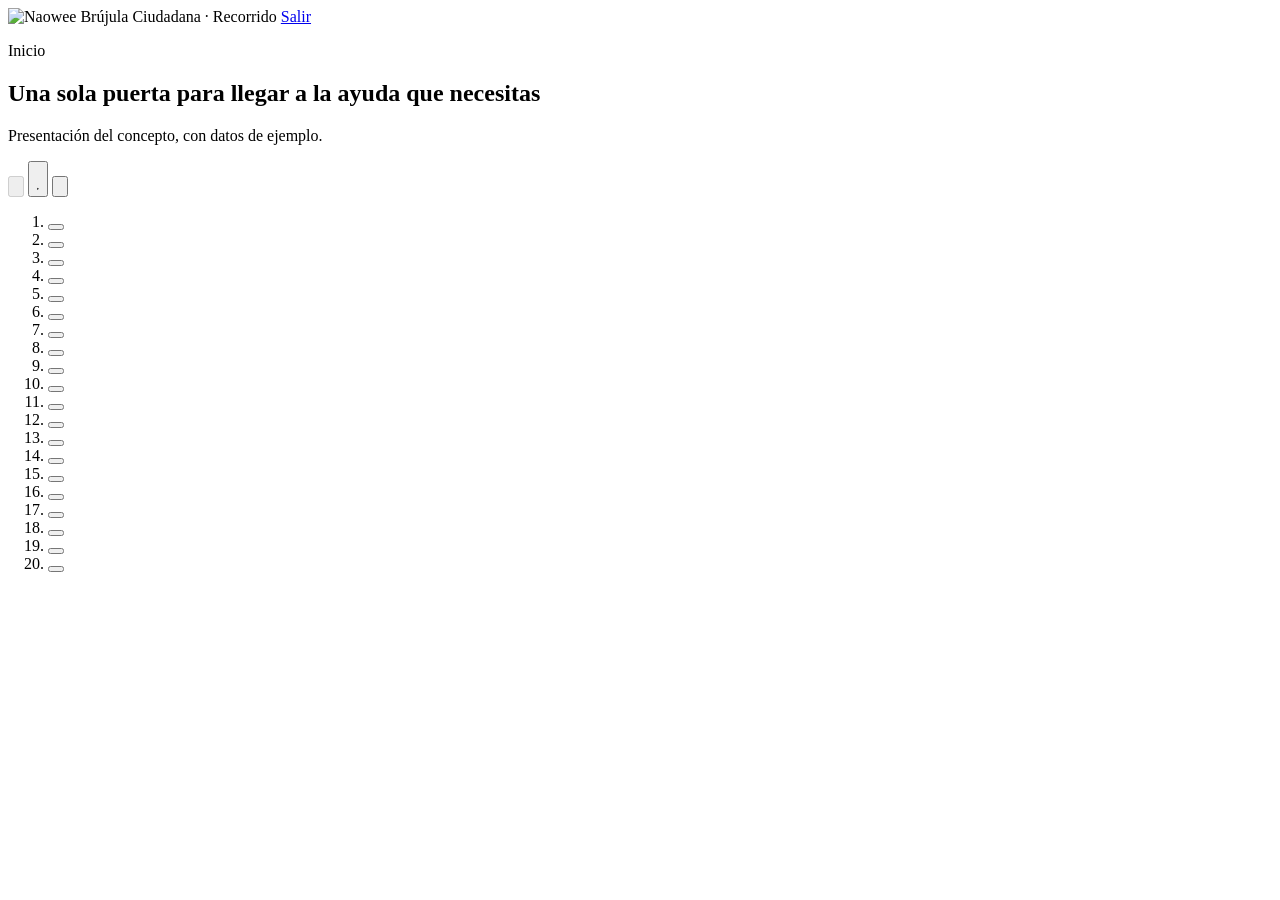
==== tour/index.html @ 3ece71db ":sparkles: Recorrido: showroom con gráficos animados y splash rápido Mostrar la interfaz completa en" ====
<!doctype html>
<html lang="es">
<head>
<meta charset="utf-8">
<meta name="viewport" content="width=device-width,initial-scale=1">
<title>Brújula Ciudadana · Recorrido</title>
<link rel="stylesheet" href="../shared/base.css">
<link rel="stylesheet" href="../shared/splash.css">
<script src="../shared/splash.js" data-dur="2000" data-pres="Recorrido · menos de 3 minutos"></script>
<link rel="stylesheet" href="../app/brujula/_sdk/css/fuentes.css">
<link rel="stylesheet" href="tour.css">
<link rel="stylesheet" href="https://cdnjs.cloudflare.com/ajax/libs/leaflet/1.9.4/leaflet.min.css">
<link rel="stylesheet" href="graficos.css">
</head>
<body class="tr">
<header class="tr-top">
  <img src="../shared/logos/naowee.svg" alt="Naowee" height="24">
  <span class="tr-top__t">Brújula Ciudadana · Recorrido</span>
  <a class="tr-salir" href="../index.html#demo">Salir</a>
</header>
<main class="tr-main">
  <section class="tr-card" id="trCard" aria-live="polite">
    <span class="tr-rol" id="trRol"></span>
    <h1 id="trTitulo"></h1>
    <p id="trTexto"></p>
    <span class="tr-cnt" id="trCnt"></span>
  </section>
  <section class="tr-stage" id="trStage">
    <div class="tr-dev tr-dev--movil" id="trDev">
      <div class="tr-screen" id="trScreen"><iframe id="trFrame" title="Vista de la demo"></iframe></div>
    </div>
    <div class="tr-graf" id="trGraf" hidden></div>
    <div class="tr-hero" id="trHero" hidden>
      <p class="tr-hero__rol" id="trHeroRol"></p>
      <h2 id="trHeroTitulo"></h2>
      <p id="trHeroTexto"></p>
      <a class="tr-cta" id="trCta" href="../index.html#demo" hidden>Probar la demo</a>
    </div>
  </section>
</main>
<footer class="tr-ctl">
  <div class="tr-btns">
    <button type="button" id="trPrev" aria-label="Anterior"><svg viewBox="0 0 24 24" aria-hidden="true"><path d="M15 5l-7 7 7 7"/></svg></button>
    <button type="button" id="trPlay" class="tr-play" aria-label="Pausar">
      <svg class="i-pause" viewBox="0 0 24 24" aria-hidden="true"><path d="M8 5v14M16 5v14"/></svg>
      <svg class="i-play" viewBox="0 0 24 24" aria-hidden="true"><path d="M8 5l11 7-11 7z"/></svg>
    </button>
    <button type="button" id="trNext" aria-label="Siguiente"><svg viewBox="0 0 24 24" aria-hidden="true"><path d="M9 5l7 7-7 7"/></svg></button>
  </div>
  <ol class="tr-prog" id="trProg"></ol>
</footer>
<script src="https://cdnjs.cloudflare.com/ajax/libs/leaflet/1.9.4/leaflet.min.js"></script><script src="../shared/mapa-ejemplo.js"></script>
<script src="graficos.js"></script><script src="escenas.js"></script><script src="tour.js"></script>
</body>
</html>
---- tour/graficos.css ----
/* Escenas «grafico» del recorrido: lienzo de 780×540 escalado como el teléfono (--gk).
   Todo se anima con CSS y retrasos --d: la pausa del recorrido congela y volver repite. */
.tr-graf{position:relative;width:calc(780px * var(--gk,1));height:calc(540px * var(--gk,1));flex:none}
.gf{position:absolute;left:0;top:0;width:780px;height:540px;transform:scale(var(--gk,1));transform-origin:0 0;font-family:"Google Sans",system-ui,sans-serif;color:#16172B}
.paused .tr-graf *,.paused .tr-graf *::before,.paused .tr-graf *::after{animation-play-state:paused!important}

/* Piezas comunes */
.gf-card{position:absolute;background:#fff;border-radius:18px;box-shadow:0 18px 40px #0006;padding:14px 16px}
.gf-t{font-size:12px;font-weight:700;letter-spacing:.08em;text-transform:uppercase;color:#6B6D85}
.gf-b{font-size:17px;font-weight:700;line-height:1.25}
.gf-s{font-size:13px;color:#5E6075;line-height:1.35}
.gf-tag{display:inline-block;font-size:12px;font-weight:700;border-radius:999px;padding:3px 10px;background:#F1F1F6}
.gf-tag--ok{background:#DDF5E8;color:#067647}.gf-tag--wa{background:#FFF0D6;color:#93370D}.gf-tag--no{background:#FDE3E1;color:#B42318}.gf-tag--or{background:#FFE6D9;color:#B83100}
.gf-av{width:40px;height:40px;border-radius:50%;display:grid;place-items:center;color:#fff;font-weight:700;font-size:14px;border:3px solid #16172B}
.gf-lbl{position:absolute;color:#F4F4F9;font-size:15px;font-weight:600;text-align:center}
.gf-lbl small{display:block;font-size:12px;font-weight:500;opacity:.7}
.gf-big{position:absolute;color:#FF9A5C;font-size:46px;font-weight:700;line-height:1}
.gf svg{position:absolute;inset:0;width:780px;height:540px;overflow:visible}
.gf-ln{fill:none;stroke:#FF9A5C;stroke-width:3;stroke-linecap:round}
.gf-ln--g{stroke:#ffffff40;stroke-dasharray:6 8}
.gf-ln--r{stroke:#F97066;stroke-dasharray:6 8}

/* Movimientos */
@keyframes gf-in{from{opacity:0;transform:translateY(18px)}to{opacity:1;transform:none}}
@keyframes gf-pop{0%{opacity:0;transform:scale(.5)}70%{transform:scale(1.08)}100%{opacity:1;transform:none}}
@keyframes gf-fade{from{opacity:0}to{opacity:1}}
@keyframes gf-draw{from{stroke-dashoffset:var(--len,600)}to{stroke-dashoffset:0}}
@keyframes gf-ancho{from{width:0}to{width:var(--w,100%)}}
@keyframes gf-alto{from{transform:scaleY(0)}to{transform:scaleY(1)}}
@keyframes gf-sello{0%{opacity:0;transform:scale(2.2) rotate(-14deg)}60%{opacity:1;transform:scale(.92) rotate(-8deg)}100%{opacity:1;transform:scale(1) rotate(-8deg)}}
@keyframes gf-late{0%,100%{transform:scale(1)}50%{transform:scale(1.12)}}
@keyframes gf-borra{from{filter:blur(0);opacity:1}to{filter:blur(5px);opacity:.55}}
@keyframes gf-sale{0%{opacity:0;transform:translate(0,0) scale(.6)}20%{opacity:1}100%{opacity:1;transform:translate(var(--x),var(--y)) scale(1)}}
@keyframes gf-baja{from{opacity:0;transform:translateY(-60px)}to{opacity:1;transform:none}}
@keyframes gf-onda{from{opacity:.7;transform:scale(.4)}to{opacity:0;transform:scale(2.4)}}
.on .a-in{animation:gf-in .7s cubic-bezier(.2,.7,.2,1) var(--d,0s) both}
.on .a-pop{animation:gf-pop .6s cubic-bezier(.2,.7,.2,1) var(--d,0s) both}
.on .a-fade{animation:gf-fade .6s ease var(--d,0s) both}
.on .a-draw{stroke-dasharray:var(--len,600);animation:gf-draw 1s ease var(--d,0s) both}
.on .a-ancho{animation:gf-ancho 1.2s cubic-bezier(.2,.7,.2,1) var(--d,0s) both}
.on .a-alto{transform-origin:bottom;animation:gf-alto .7s cubic-bezier(.2,.7,.2,1) var(--d,0s) both}
.on .a-sello{animation:gf-sello .6s cubic-bezier(.2,.7,.2,1) var(--d,0s) both}
.on .a-late{animation:gf-late 1.6s ease-in-out var(--d,0s) infinite}
.on .a-borra{animation:gf-borra .8s ease var(--d,0s) both}
.on .a-sale{animation:gf-sale 1s cubic-bezier(.2,.7,.2,1) var(--d,0s) both}
.on .a-baja{animation:gf-baja .7s cubic-bezier(.3,1.4,.5,1) var(--d,0s) both}
.on .a-onda{animation:gf-onda 1.8s ease-out var(--d,0s) infinite}
/* Cambios de estado a mitad de escena: el elemento «antes» se va y el «después» llega. */
@keyframes gf-va{to{opacity:0}}
.on .a-va{animation:gf-va .3s ease var(--d,0s) both}

/* 1 · El problema y la puerta */
.gf-yo{position:absolute;left:350px;top:230px;width:80px;height:80px;border-radius:50%;background:#FF9A5C;display:grid;place-items:center;color:#2a1100;font-weight:700;font-size:24px;box-shadow:0 0 0 8px #FF9A5C33}
.gf-ent{position:absolute;width:150px;padding:0 0 10px;border-radius:14px;background:#fff;border:1px solid #E2DED8;color:#16172B;box-shadow:0 12px 28px #0005;overflow:hidden}
.gf-ph{display:block;height:54px;margin-bottom:8px;background:#E8E6E1 center/cover no-repeat}
.gf-ent b,.gf-ent span{padding:0 12px}
.gf-ent b{display:block;font-size:14px;line-height:1.2}
.gf-ent span{display:block;font-size:12px;color:#55576E;opacity:1}
.gf-ent i{position:absolute;right:-8px;top:-10px;font-style:normal;font-size:12px;font-weight:700;background:#F97066;color:#fff;border-radius:999px;padding:2px 8px}
.gf-hub{position:absolute;left:330px;top:210px;width:120px;height:120px;border-radius:50%;background:#fff;display:grid;place-items:center;box-shadow:0 0 0 10px #FF9A5C33,0 20px 50px #0008}
.gf-hub img{width:96px}
.gf-onda{position:absolute;left:330px;top:210px;width:120px;height:120px;border-radius:50%;border:2px solid #FF9A5C}

/* 2 · El problema: un camino de ventanilla en ventanilla */
.gf-ofi{position:absolute;width:120px;padding:10px 12px;border-radius:12px;background:#22243A;border:1px solid #ffffff1f;color:#C9CADB}
.gf-ofi b{display:block;font-size:14px;color:#F4F4F9}
.gf-ofi span{font-size:11px;opacity:.75}
.gf-ofi i{position:absolute;left:50%;bottom:-14px;transform:translateX(-50%);font-style:normal;font-size:11px;font-weight:700;background:#F97066;color:#fff;border-radius:999px;padding:2px 8px;white-space:nowrap}
.gf-ln--camino{stroke:#C9CADB;stroke-width:2.5;stroke-dasharray:var(--len)}
.gf-corte{position:absolute;width:26px;height:26px;border-radius:50%;background:#16172B;border:2px solid #F97066;color:#F97066;font-size:13px;font-weight:700;display:grid;place-items:center}
.gf-anda{position:absolute;left:0;top:0;width:40px;height:40px;margin:-20px 0 0 -20px;border-radius:50%;background:#C9CADB;color:#16172B;font-weight:700;font-size:13px;display:grid;place-items:center;box-shadow:0 0 0 6px #C9CADB2a;offset-rotate:0deg;offset-distance:0%}
@keyframes gf-anda{from{offset-distance:0%}to{offset-distance:100%}}
.on .gf-anda{animation:gf-anda 4.05s cubic-bezier(.45,.05,.55,.95) var(--d,0s) both}
.gf-pila{position:absolute;left:600px;top:350px;width:130px;height:170px}
.gf-hoja{position:absolute;left:10px;width:96px;height:120px;border-radius:6px;background:#F4F4F9;box-shadow:0 4px 12px #0007;background-image:linear-gradient(#D7D8E2 2px,transparent 2px);background-size:100% 14px;background-position:0 22px;background-clip:content-box;padding:18px 14px}

/* 3 · Formas en el tiempo */
.gf-eje{position:absolute;left:190px;right:30px;top:96px;display:flex;justify-content:space-between;color:#F4F4F9;opacity:.6;font-size:12px}
.gf-fila{position:absolute;left:30px;right:30px;height:74px;display:grid;grid-template-columns:150px 1fr;align-items:center;gap:10px}
.gf-fila h4{margin:0;color:#F4F4F9;font-size:17px}
.gf-fila h4 small{display:block;font-size:12px;font-weight:500;opacity:.65}
.gf-pista{position:relative;height:34px;border-radius:10px;background:#ffffff10}
.gf-ev{position:absolute;top:5px;height:24px;border-radius:7px;background:#FF9A5C}
.gf-ev--s{background:#FFC29C}

/* 4 · Permisos */
.gf-sw{display:flex;align-items:center;justify-content:space-between;gap:14px;padding:11px 0;border-top:1px solid #EEE}
.gf-sw:first-of-type{border-top:0}
.gf-sw b{font-size:15px;display:block}.gf-sw small{font-size:12px;color:#6B6D85}
.gf-tg{position:relative;width:46px;height:26px;border-radius:99px;background:#D7D8E2;flex:none}
.gf-tg::after{content:"";position:absolute;left:3px;top:3px;width:20px;height:20px;border-radius:50%;background:#fff;box-shadow:0 1px 3px #0003}
@keyframes gf-tg{to{background:#17B26A}}
@keyframes gf-tgb{to{transform:translateX(20px)}}
.on .gf-tg{animation:gf-tg .35s ease var(--d) both}
.on .gf-tg::after{animation:gf-tgb .35s ease var(--d) both}
.gf-log{display:flex;align-items:center;gap:10px;padding:9px 0;border-top:1px solid #EEE}
.gf-log .gf-av{width:34px;height:34px;font-size:12px;border:0}

/* 5 · Mapa de Vida */
.gf-bloque{position:absolute;width:170px}
.gf-bloque h4{margin:0 0 8px;color:#F4F4F9;font-size:14px;opacity:.8}
.gf-tiles{display:grid;grid-template-columns:repeat(2,1fr);gap:8px}
.gf-tile{position:relative;height:62px;border-radius:12px;background:#ffffff14;color:#F4F4F9;font-size:13px;font-weight:600;padding:8px 10px}
.gf-tile i{position:absolute;inset:0;border-radius:12px;opacity:0}
@keyframes gf-pinta{to{opacity:1}}
.on .gf-tile i{animation:gf-pinta .5s ease var(--d) both}
.gf-tile span{position:relative}
.gf-r{background:#F04438}.gf-a{background:#F79009}.gf-v{background:#17B26A}

/* 6 · Plazas */
.gf-asientos{display:grid;grid-template-columns:repeat(6,40px);gap:10px;margin-top:12px}
.gf-as{width:40px;height:40px;border-radius:12px;background:#ECEBF0;position:relative}
.gf-as i{position:absolute;inset:0;border-radius:12px;background:#C9CADB}
.gf-as--yo i{background:#D74009}.gf-as--am i{background:#0E7C7B}

/* 7 · Ficha mínima */
.gf-fila2{display:flex;justify-content:space-between;gap:10px;padding:8px 0;border-top:1px solid #EEE;font-size:14px}
.gf-fila2:first-of-type{border-top:0}
.gf-fila2 span{color:#6B6D85}
.gf-fila2 b{font-weight:600}
.gf-cand{display:inline-grid;place-items:center;width:22px;height:22px;border-radius:7px;background:#16172B;color:#fff;font-size:12px;margin-left:6px}

/* 9 · Pasar lista */
.gf-pl{display:flex;align-items:center;justify-content:space-between;padding:10px 0;border-top:1px solid #EEE}
.gf-pl:first-of-type{border-top:0}
.gf-pl b{font-size:15px}
.gf-mk{display:flex;gap:6px}
.gf-mk span{min-width:64px;text-align:center;font-size:13px;font-weight:700;border-radius:999px;padding:6px 10px;background:#F1F1F6;color:#6B6D85;position:relative;overflow:hidden}
.gf-mk span i{position:absolute;inset:0;display:grid;place-items:center;font-style:normal;border-radius:999px}
.gf-mk .si i{background:#17B26A;color:#fff}.gf-mk .no i{background:#F97066;color:#fff}
.gf-barra{height:12px;border-radius:6px;background:#ECEBF0;overflow:hidden;margin-top:8px}
.gf-barra i{display:block;height:100%;border-radius:6px;background:#17B26A}

/* 10 · Aviso */
.gf-dest{position:absolute;display:flex;flex-direction:column;align-items:center;gap:4px}
.gf-dest .gf-av{width:44px;height:44px}
.gf-dest small{color:#F4F4F9;font-size:11px;opacity:.75}
.gf-ok{position:absolute;right:-6px;bottom:14px;width:20px;height:20px;border-radius:50%;background:#17B26A;color:#fff;font-size:12px;display:grid;place-items:center;border:2px solid #16172B}

/* 11 · Red y 12 · Alta */
.gf-num{font-size:26px;font-weight:700;color:#16172B;line-height:1}
.gf-mapa{position:absolute;left:40px;top:30px;width:700px;height:420px;border-radius:24px;background:radial-gradient(circle at 30% 40%,#2B2E55 0,#1D1F3B 70%);overflow:hidden}
.gf-mapa::before{content:"";position:absolute;inset:0;background:linear-gradient(#ffffff0c 1px,transparent 1px) 0 0/40px 40px,linear-gradient(90deg,#ffffff0c 1px,transparent 1px) 0 0/40px 40px}
.gf-calle{position:absolute;background:#ffffff1c;border-radius:6px}
.gf-pin{position:absolute;width:20px;height:20px;border-radius:50%;background:#0B2A5B;border:3px solid #fff;box-shadow:0 2px 6px #0007}
.gf-pin--n{background:#D74009;width:26px;height:26px}

@media(prefers-reduced-motion:reduce){
  .tr-graf *,.tr-graf *::before,.tr-graf *::after{animation-duration:1ms!important;animation-delay:0s!important;animation-iteration-count:1!important}
}
@media (max-width:899px){.tr-main:has(.tr-graf:not([hidden])){grid-template-columns:1fr}}

/* Mapa real de la escena «alta» */
.gf-leaf{position:absolute;inset:0;background:#E8E6E1}
.gf-leaf .gf-fondo{filter:grayscale(.85) contrast(.92) brightness(1.04)}
.gf-leaf .gf-pin{position:static;box-sizing:border-box}
.gf-leaf .gf-pin--r{background:#FF9A5C;border-width:2px}
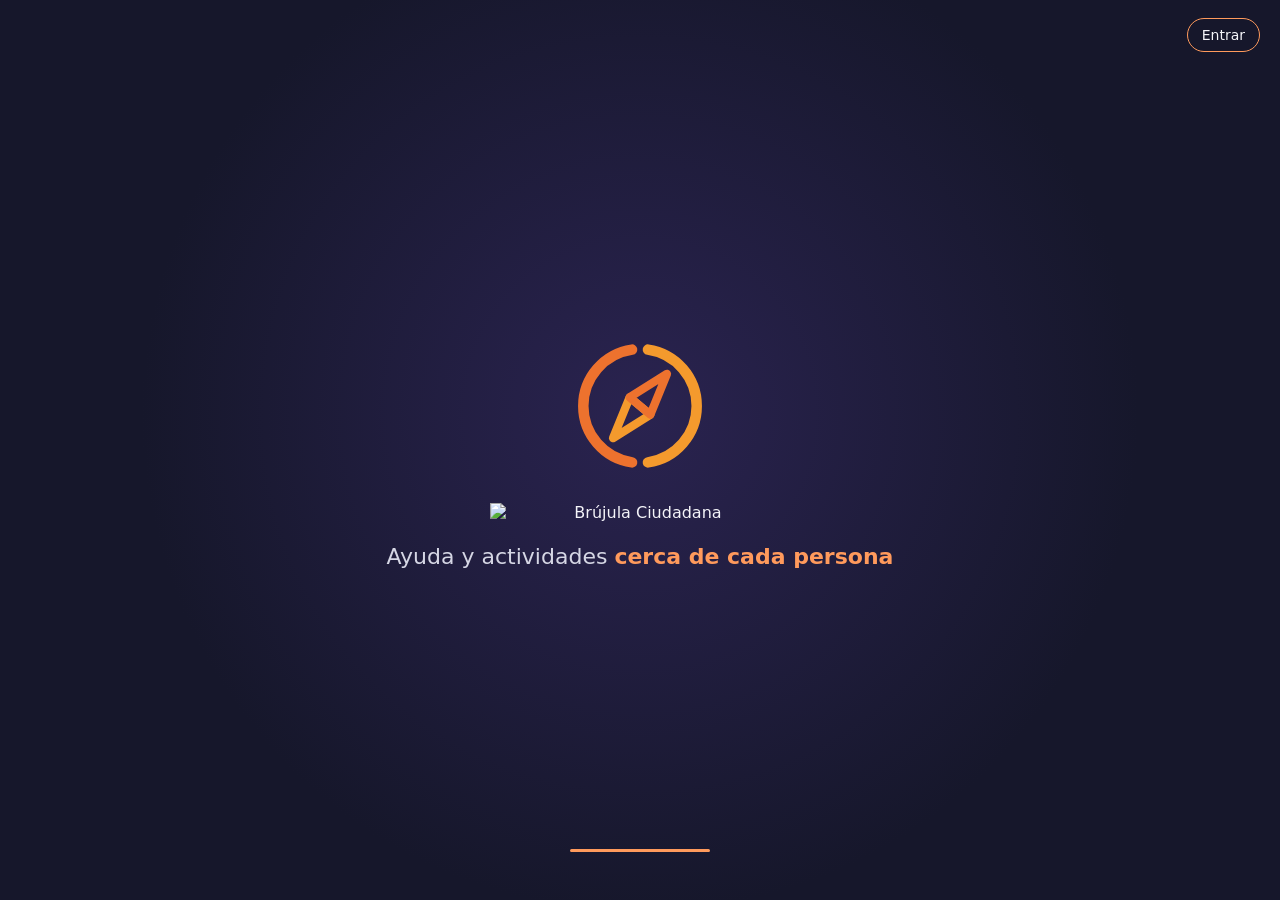
==== commit a02e9c80: ":lipstick: Demo: ronda de ajustes de diseño sobre landing, mapa, recorrido y roles Resuelve los come" ====
--- a/tour/index.html
+++ b/tour/index.html
@@ -6,7 +6,7 @@
 <title>Brújula Ciudadana · Recorrido</title>
 <link rel="stylesheet" href="../shared/base.css">
 <link rel="stylesheet" href="../shared/splash.css">
-<script src="../shared/splash.js" data-dur="2000" data-pres="Recorrido · menos de 3 minutos"></script>
+<script src="../shared/splash.js" data-dur="2000" data-pres=""></script>
 <link rel="stylesheet" href="../app/brujula/_sdk/css/fuentes.css">
 <link rel="stylesheet" href="tour.css">
 <link rel="stylesheet" href="https://cdnjs.cloudflare.com/ajax/libs/leaflet/1.9.4/leaflet.min.css">
--- a/shared/splash.css
+++ b/shared/splash.css
@@ -0,0 +1,52 @@
+/* Splash de entrada de la landing: se muestra siempre al cargar y se va solo (o con un toque).
+   html.sp-on lo pone splash.js desde el <head> para que la página no asome antes. */
+html.sp-on{overflow:hidden}
+html.sp-on::before{content:"";position:fixed;inset:0;z-index:9998;background:#16172B}
+.sp{position:fixed;inset:0;z-index:9999;display:grid;place-items:center;background:radial-gradient(circle at 50% 46%,#2A2350 0,#16172B 62%);color:#F4F4F9;cursor:pointer;overflow:hidden;font-family:"Google Sans",system-ui,sans-serif}
+.sp-in{display:flex;flex-direction:column;align-items:center;gap:22px;text-align:center;padding:24px}
+
+/* Ondas que salen de la brújula */
+.sp-ondas{position:absolute;left:50%;top:50%;width:0;height:0}
+.sp-ondas i{position:absolute;left:-90px;top:-150px;width:180px;height:180px;border-radius:50%;border:2px solid #F49A2D;opacity:0;animation:sp-onda 2.4s ease-out infinite}
+.sp-ondas i:nth-child(2){animation-delay:.8s}.sp-ondas i:nth-child(3){animation-delay:1.6s}
+
+/* Brújula: los arcos se dibujan y la aguja gira hasta su norte */
+.sp-marca{width:150px;height:150px;overflow:visible}
+.sp-arco{stroke-dasharray:240;stroke-dashoffset:240;animation:sp-traza .9s cubic-bezier(.6,.1,.2,1) forwards}
+.sp-arco--2{animation-delay:.18s}
+.sp-aguja{transform-origin:100px 100px;transform:rotate(-320deg) scale(.4);opacity:0;animation:sp-aguja 1.3s cubic-bezier(.2,.9,.3,1.25) .45s forwards}
+.sp-palabra{width:min(300px,64vw);height:auto;opacity:0;transform:translateY(16px);animation:sp-sube .7s cubic-bezier(.2,.7,.2,1) 1.05s forwards}
+.sp-lema{margin:0;font-size:clamp(17px,2.2vw,22px);color:#D5D6E4;opacity:0;transform:translateY(12px);animation:sp-sube .7s cubic-bezier(.2,.7,.2,1) 1.35s forwards}
+.sp-lema b{color:#FF9A5C;font-weight:600}
+.sp-pres{font-size:12px;font-weight:700;letter-spacing:.12em;text-transform:uppercase;color:#FF9A5C;border:1px solid #FF9A5C55;border-radius:999px;padding:5px 12px;opacity:0;animation:sp-fade .6s ease 1.6s forwards}
+.sp-barra{position:absolute;left:50%;bottom:48px;width:140px;height:3px;margin-left:-70px;border-radius:3px;background:#ffffff1f;overflow:hidden}
+.sp-barra i{display:block;height:100%;width:0;background:#FF9A5C;animation:sp-llena var(--sp-dur,3s) linear forwards}
+.sp-saltar{position:absolute;right:20px;top:18px;background:none;border:1px solid #ffffff33;border-radius:999px;color:#F4F4F9;font:inherit;font-size:14px;padding:8px 14px;cursor:pointer;opacity:.75}
+.sp-saltar:hover,.sp-saltar:focus-visible{opacity:1;border-color:#FF9A5C;outline:none}
+
+/* Salida: la brújula se acerca y todo se desvanece hacia la página */
+.sp.sp-fuera{animation:sp-sale .7s cubic-bezier(.6,0,.3,1) forwards;pointer-events:none}
+.sp.sp-fuera .sp-in{animation:sp-zoom .7s cubic-bezier(.6,0,.3,1) forwards}
+
+@keyframes sp-traza{to{stroke-dashoffset:0}}
+@keyframes sp-aguja{0%{opacity:0;transform:rotate(-320deg) scale(.4)}35%{opacity:1}80%{transform:rotate(12deg) scale(1.04)}100%{opacity:1;transform:rotate(0) scale(1)}}
+@keyframes sp-sube{to{opacity:1;transform:none}}
+@keyframes sp-fade{to{opacity:1}}
+@keyframes sp-llena{to{width:100%}}
+@keyframes sp-onda{0%{opacity:0;transform:scale(.6)}20%{opacity:.5}100%{opacity:0;transform:scale(2.6)}}
+@keyframes sp-sale{to{opacity:0;visibility:hidden}}
+@keyframes sp-zoom{to{transform:scale(1.12);filter:blur(2px)}}
+
+@media(prefers-reduced-motion:reduce){
+  .sp *,.sp{animation-duration:1ms!important;animation-delay:0s!important;animation-iteration-count:1!important}
+  .sp-ondas{display:none}
+}
+/* La entrada de la portada espera a que se vaya el splash. */
+html.sp-on .lp-hero *{animation-play-state:paused!important}
+/* Versión rápida (recorrido): la misma secuencia en la mitad de tiempo. */
+html.sp-rapido .sp-arco{animation-duration:.55s}
+html.sp-rapido .sp-arco--2{animation-delay:.1s}
+html.sp-rapido .sp-aguja{animation-duration:.8s;animation-delay:.2s}
+html.sp-rapido .sp-palabra{animation-delay:.5s}
+html.sp-rapido .sp-lema{animation-delay:.65s}
+html.sp-rapido .sp-pres{animation-delay:.8s}
--- a/tour/graficos.css
+++ b/tour/graficos.css
@@ -155,3 +155,4 @@
 .gf-leaf .gf-fondo{filter:grayscale(.85) contrast(.92) brightness(1.04)}
 .gf-leaf .gf-pin{position:static;box-sizing:border-box}
 .gf-leaf .gf-pin--r{background:#FF9A5C;border-width:2px}
+.gf-mapa{z-index:0}
